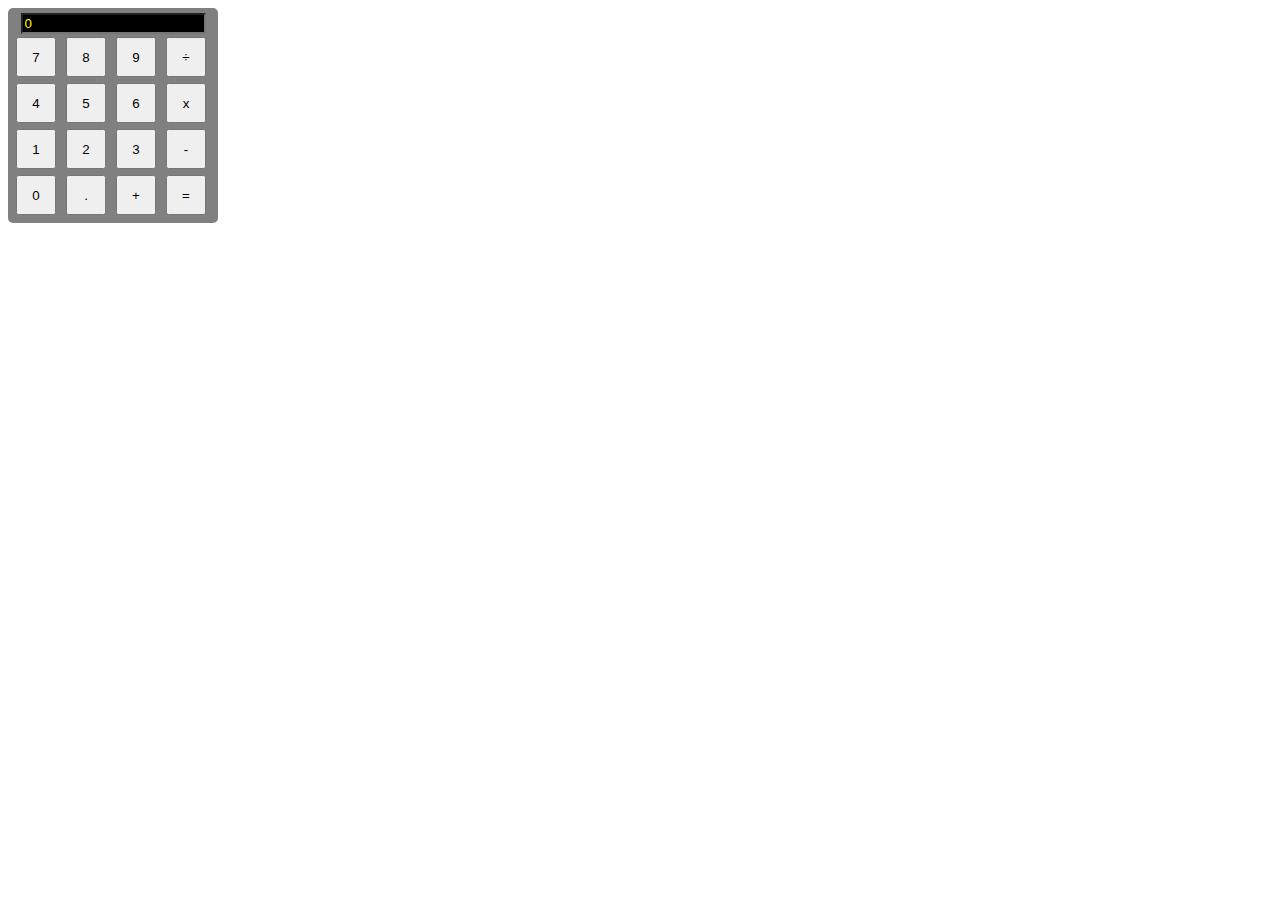
==== index.html @ 87e923c4 "Add files via upload" ====
<!DOCTYPE html>
<html lang="en">
<head>
    <meta charset="UTF-8">
    <meta http-equiv="X-UA-Compatible" content="IE=edge">
    <meta name="viewport" content="width=device-width, initial-scale=1.0">
    <title>Indefinido...</title>
    <link rel="stylesheet" href="principal.css">
    <script src="script.js"></script>
</head>
<body>

    <section class="calc_simples">
        <div class="visor">
            <input value="0" id="resultado" readonly type="text">
        </div>
        <div class="tecla">
        <button>7</button>
        <button>8</button>
        <button>9</button>
        <button>&#247;</button>
        <button>4</button>
        <button>5</button>
        <button>6</button>
        <button>x</button>
        <button>1</button>
        <button>2</button>
        <button>3</button>
        <button>-</button>
        <button>0</button>
        <button>.</button>
        <button>+</button>
        <button>=</button>
        </div>
    </section>
   
</body>
</html>
---- principal.css ----
.calc_simples {
    background-color: grey;
    padding: 5px;
    width: 200px;
    border-radius: 5px;
}
.visor{
    text-align: center;
    background-color: transparent;
}
#resultado{
    background-color: black;
    color: yellow;
}
.teclas{
    padding: 5px;
}
button{
    width: 40px;
    height: 40px;
    margin: 3px;
}
#igual{
    background-color: tomato;
}
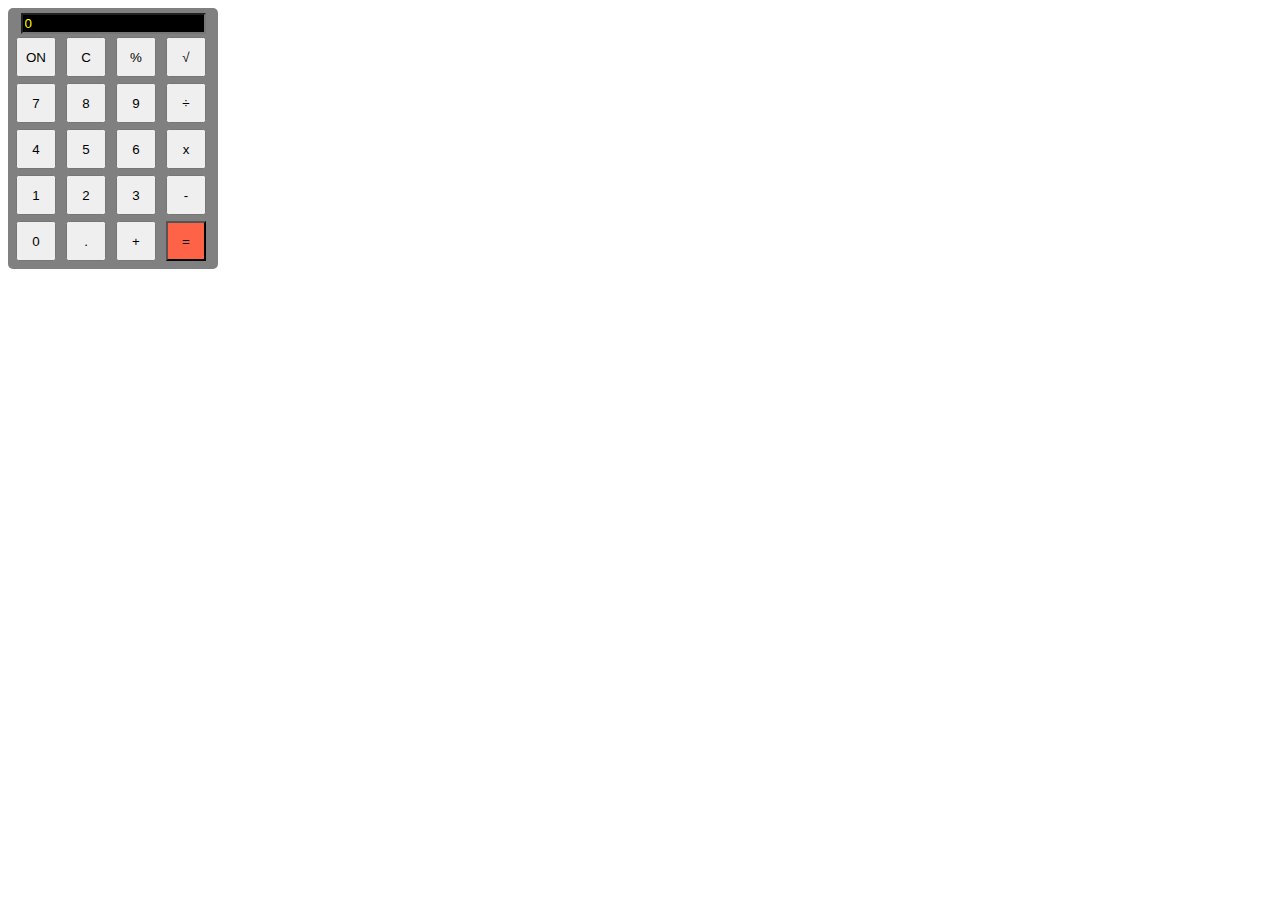
==== commit 426dd6ea: "Add files via upload" ====
--- a/index.html
+++ b/index.html
@@ -5,8 +5,8 @@
     <meta http-equiv="X-UA-Compatible" content="IE=edge">
     <meta name="viewport" content="width=device-width, initial-scale=1.0">
     <title>Indefinido...</title>
-    <link rel="stylesheet" href="principal.css">
-    <script src="script.js"></script>
+    <link rel="stylesheet" href="./css/principal.css">
+    <script src="./js/script.js"></script>
 </head>
 <body>
 
@@ -15,22 +15,27 @@
             <input value="0" id="resultado" readonly type="text">
         </div>
         <div class="tecla">
-        <button>7</button>
-        <button>8</button>
-        <button>9</button>
-        <button>&#247;</button>
-        <button>4</button>
-        <button>5</button>
-        <button>6</button>
-        <button>x</button>
-        <button>1</button>
-        <button>2</button>
-        <button>3</button>
-        <button>-</button>
-        <button>0</button>
-        <button>.</button>
-        <button>+</button>
-        <button>=</button>
+            <button onclick="">ON</button>
+            <button onclick="">C</button>
+            <button onclick="">%</button>
+            <button onclick="">&#8730</button>
+
+        <button onclick="digitando('7')">7</button>
+        <button onclick="digitando('8')">8</button>
+        <button onclick="digitando('9')">9</button>
+        <button onclick="operacao('div')">&#247;</button>
+        <button onclick="digitando('4')">4</button>
+        <button onclick="digitando('5')">5</button>
+        <button onclick="digitando('6')">6</button>
+        <button onclick="operacao('mult')">x</button>
+        <button onclick="digitando('1')">1</button>
+        <button onclick="digitando('2')">2</button>
+        <button onclick="digitando('3')">3</button>
+        <button onclick="operacao('sub')">-</button>
+        <button onclick="digitando('0')">0</button>
+        <button onclick="digitando('.')">.</button>
+        <button onclick="operacao('soma')">+</button>
+        <button onclick="calcula()" id="igual">=</button>
         </div>
     </section>
    
--- a/css/principal.css
+++ b/css/principal.css
@@ -0,0 +1,25 @@
+.calc_simples {
+    background-color: grey;
+    padding: 5px;
+    width: 200px;
+    border-radius: 5px;
+}
+.visor{
+    text-align: center;
+    background-color: transparent;
+}
+#resultado{
+    background-color: black;
+    color: yellow;
+}
+.teclas{
+    padding: 5px;
+}
+button{
+    width: 40px;
+    height: 40px;
+    margin: 3px;
+}
+#igual{
+    background-color: tomato;
+}